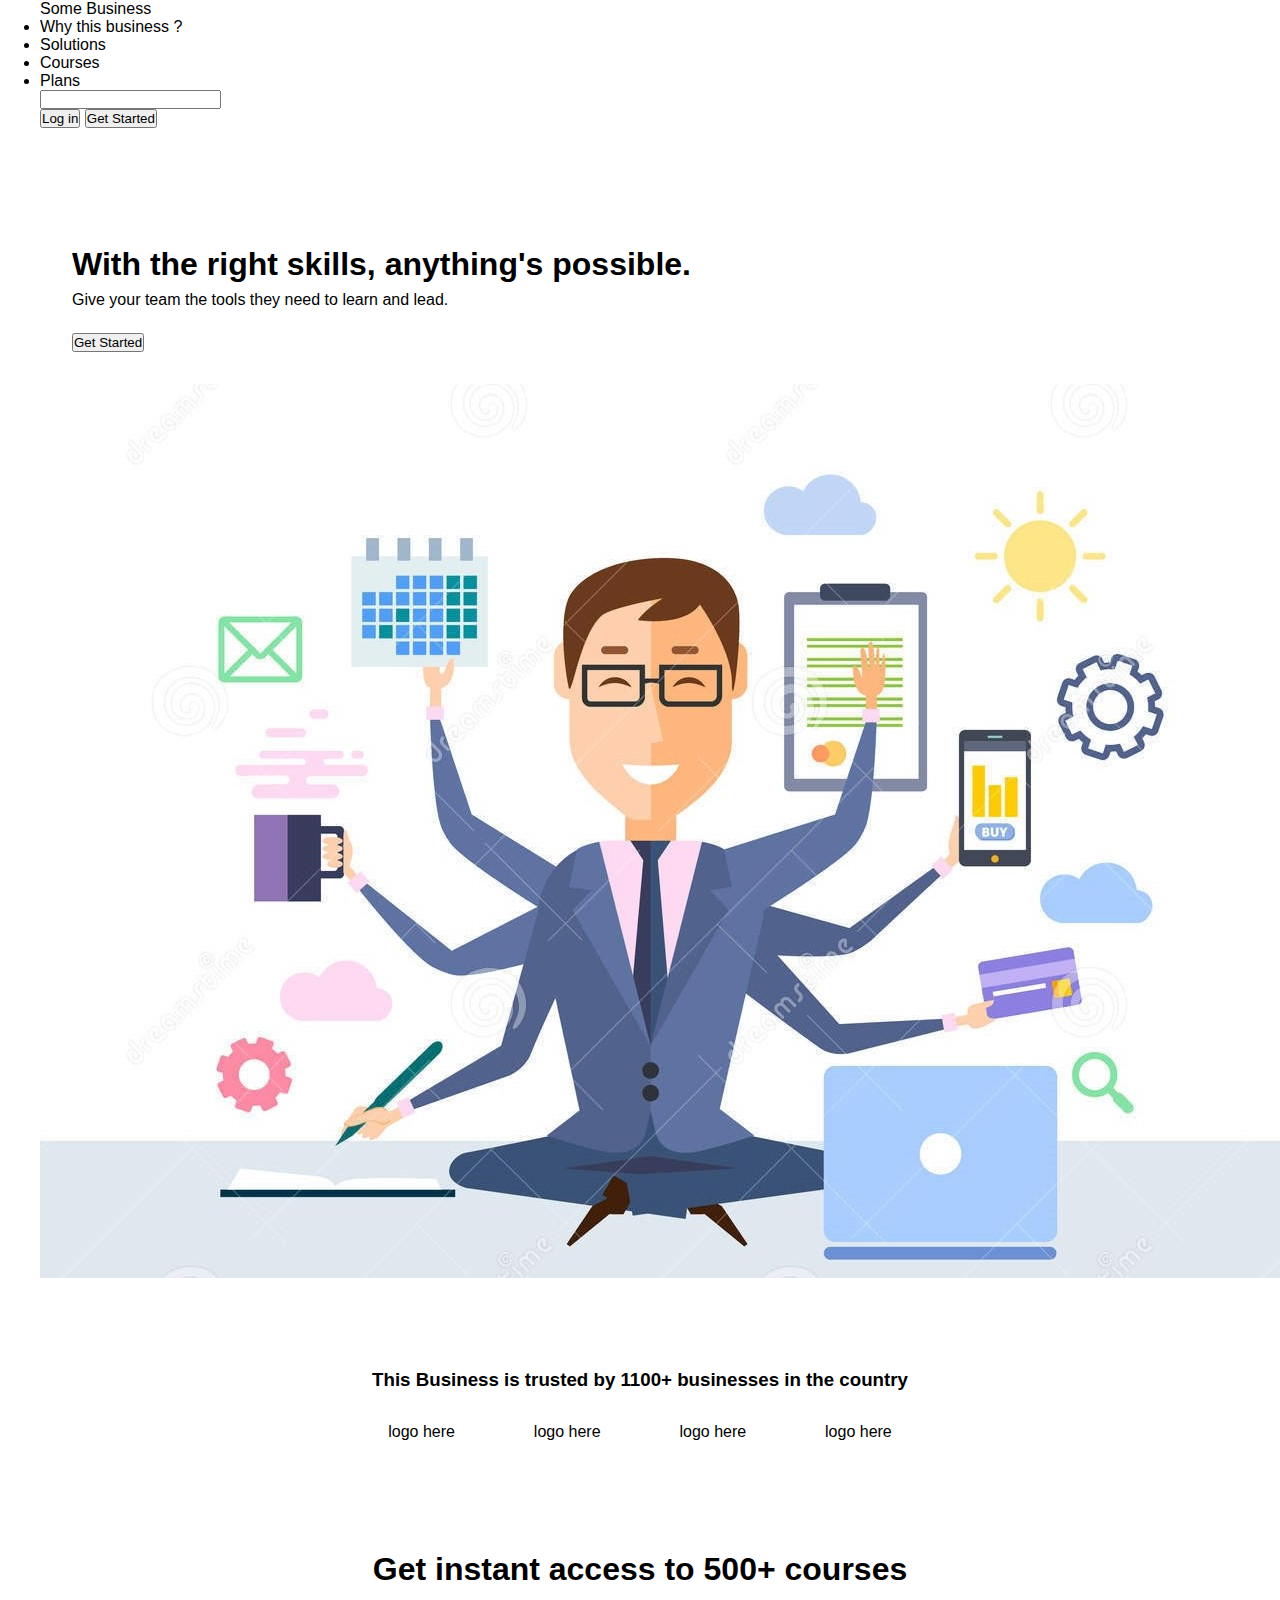
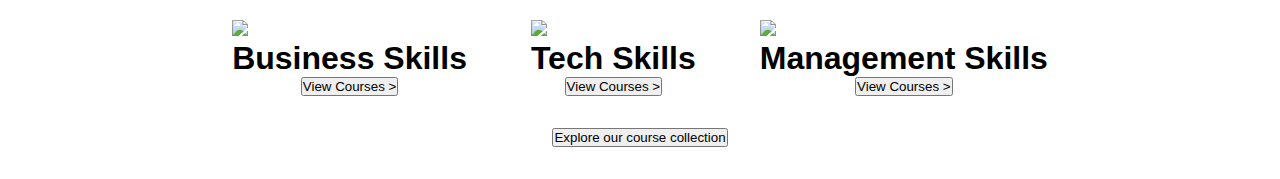
==== index.html @ 325062d9 "feat: homepage" ====
<!DOCTYPE html>
<html lang="en">
  <head>
    <meta charset="UTF-8" />
    <meta http-equiv="X-UA-Compatible" content="IE=edge" />
    <meta name="viewport" content="width=device-width, initial-scale=1.0" />
    <link
      rel="stylesheet"
      href="https://ui-library-demo.netlify.app/src/components/ui-lib.css"
    />
    <link rel="stylesheet" href="/style.css" />
    <title>Ecommmerce</title>
  </head>
  <body>
    <div class="header-wrapper">
      <header class="header">
        <a href="$" class="header-brand h3">Some Business</a>
        <nav class="header-nav">
          <ul>
            <li><a href="#">Why this business ?</a></li>
            <li><a href="#">Solutions</a></li>
            <li><a href="#">Courses</a></li>
            <li><a href="#">Plans</a></li>
          </ul>
        </nav>
        <div class="header-search-wrapper">
          <label for="search"><i class="fas fa-search"></i></label>
          <input type="text" id="search" />
        </div>
        <div class="header-ctas">
          <button class="btn btn-outline-primary">Log in</button>
          <button class="btn btn-solid-primary">Get Started</button>
        </div>
      </header>
    </div>
    <div class="grid-two-columns main-banner">
      <div class="banner-content">
        <h1>With the right skills, anything's possible.</h1>
        <p>Give your team the tools they need to learn and lead.</p>

        <button class="btn btn-outline-primary">Get Started</button>
      </div>
      <div class="main-banner-img-wrapper">
        <img
          src="/assets/multiple skill.jpg"
          alt="man with multiple skill"
          class="responsive-img"
        />
      </div>
    </div>
    <div class="text-center">
      <h3>This Business is trusted by 1100+ businesses in the country</h3>
      <div class="logos-wrapper">
        <div class="logo-img-wrapper">logo here</div>
        <div class="logo-img-wrapper">logo here</div>
        <div class="logo-img-wrapper">logo here</div>
        <div class="logo-img-wrapper">logo here</div>
      </div>
    </div>
    <section class="courses">
      <h1 class="text-center h3">Get instant access to 500+ courses</h1>
      <div class="wrapper">
        <div class="card">
          <img
            class="responsive-img"
            src="http://www.atics.sr/wp-content/themes/aaika/assets/images/default.png"
          />
          <div class="card-details">
            <h1 class="card-title">Business Skills</h1>
            <div class="card-buttons">
              <button class="btn btn-link-primary">View Courses ></button>
            </div>
          </div>
        </div>

        <div class="card">
          <img
            class="responsive-img"
            src="http://www.atics.sr/wp-content/themes/aaika/assets/images/default.png"
          />
          <div class="card-details">
            <h1 class="card-title">Tech Skills</h1>
            <div class="card-buttons">
              <button class="btn btn-link-primary">View Courses ></button>
            </div>
          </div>
        </div>

        <div class="card">
          <img
            class="responsive-img"
            src="http://www.atics.sr/wp-content/themes/aaika/assets/images/default.png"
          />
          <div class="card-details">
            <h1 class="card-title">Management Skills</h1>
            <div class="card-buttons">
              <button class="btn btn-link-primary">View Courses ></button>
            </div>
          </div>
        </div>
      </div>
      <button class="btn btn-solid-primary">
        Explore our course collection
      </button>
    </section>
  </body>
</html>
---- style.css ----
* {
  margin: 0;
  padding: 0;
  box-sizing: border-box;
}
body {
  font-family: sans-serif;
}

a {
  text-decoration: none;
  color: inherit;
}

.header-wrapper {
  border-bottom: 1px solid var(--GRAY);
}

.header {
  align-items: center;
  margin: 0 auto;
  max-width: 1200px;
}

.header .header-search-wrapper {
  flex-shrink: 5;
}

/* BANNER */

.main-banner {
  max-width: 1200px;
  margin: auto;
  padding: 5.4rem 0;
}

.banner-content {
  padding: 2rem;
  display: flex;
  flex-direction: column;
  justify-content: center;
  align-items: flex-start;
  gap: 0.5rem;
}

.banner-content button {
  margin-top: 1rem;
}

.text-center {
  text-align: center;
}

/* LOGOS */

.logos-wrapper {
  padding: 2rem;
  margin: 0 auto;
  justify-content: center;
  display: flex;
  max-width: 1200px;
  gap: 2rem;
}

.logo-img-wrapper {
  overflow: hidden;
  width: 10%;
  height: 4rem;
  background-color: var(--GRAY);
}

/* Courses */
.courses {
  padding: 2rem;
  display: flex;
  flex-direction: column;
  align-items: center;
  gap: 2rem;
}

.courses .wrapper {
  display: flex;
  justify-content: center;
  gap: 4rem;
}

.card {
  border: none;
}

.card .card-details {
  text-align: center;
}

.card-buttons {
  justify-content: center;
}
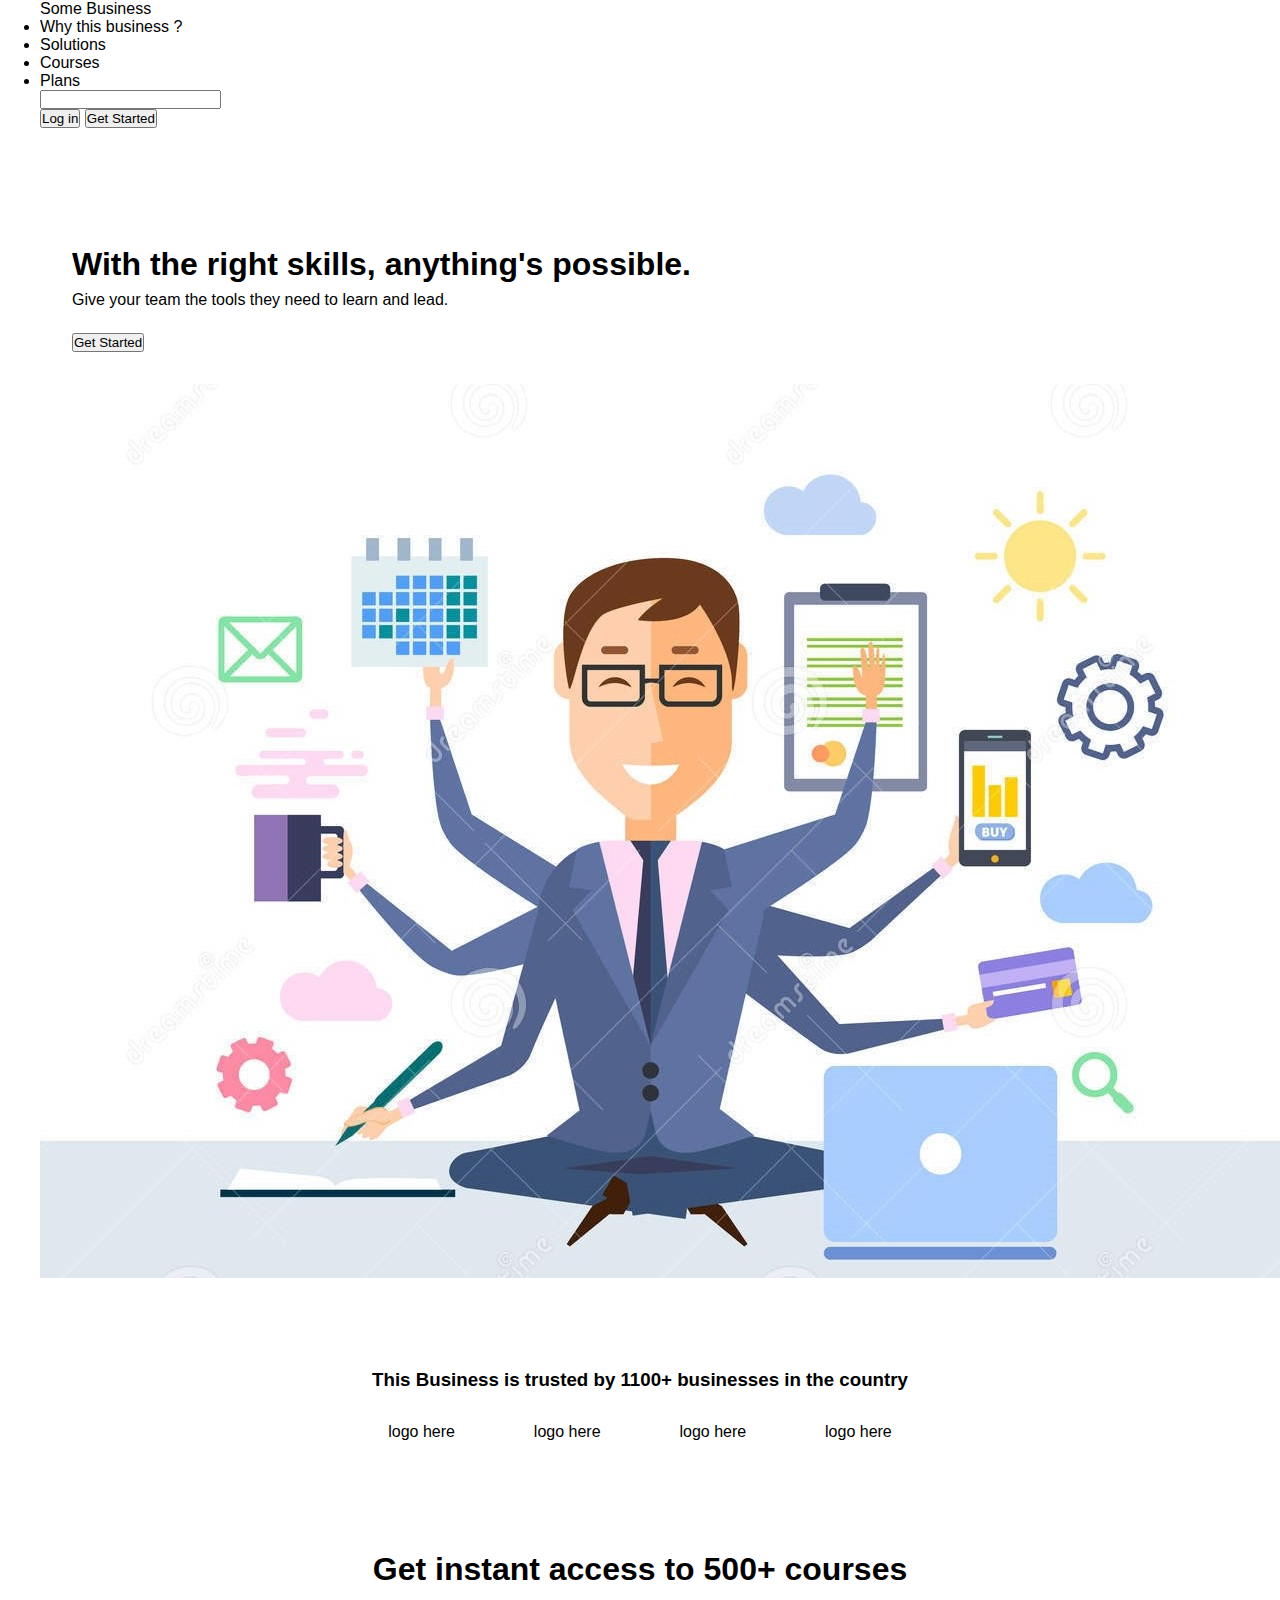
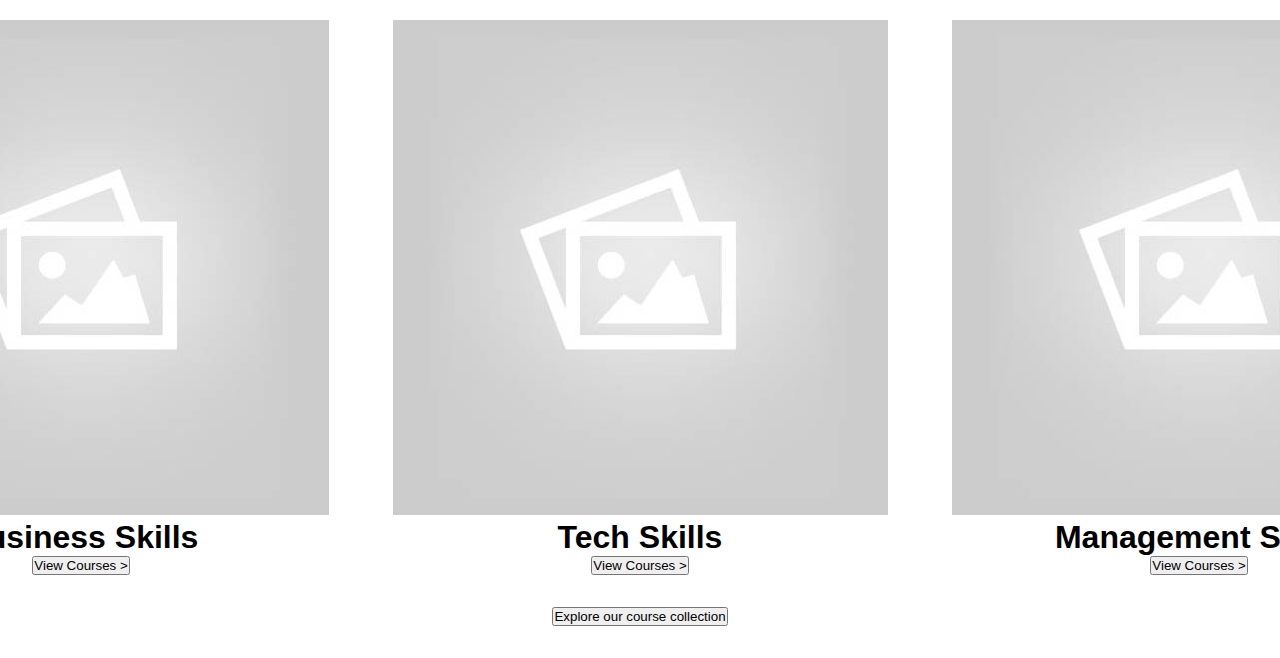
==== commit 32bbccfa: "update: course img src" ====
--- a/index.html
+++ b/index.html
@@ -61,10 +61,7 @@
       <h1 class="text-center h3">Get instant access to 500+ courses</h1>
       <div class="wrapper">
         <div class="card">
-          <img
-            class="responsive-img"
-            src="http://www.atics.sr/wp-content/themes/aaika/assets/images/default.png"
-          />
+          <img class="responsive-img" src="/assets/default.png" />
           <div class="card-details">
             <h1 class="card-title">Business Skills</h1>
             <div class="card-buttons">
@@ -74,10 +71,7 @@
         </div>
 
         <div class="card">
-          <img
-            class="responsive-img"
-            src="http://www.atics.sr/wp-content/themes/aaika/assets/images/default.png"
-          />
+          <img class="responsive-img" src="/assets/default.png" />
           <div class="card-details">
             <h1 class="card-title">Tech Skills</h1>
             <div class="card-buttons">
@@ -87,10 +81,7 @@
         </div>
 
         <div class="card">
-          <img
-            class="responsive-img"
-            src="http://www.atics.sr/wp-content/themes/aaika/assets/images/default.png"
-          />
+          <img class="responsive-img" src="/assets/default.png" />
           <div class="card-details">
             <h1 class="card-title">Management Skills</h1>
             <div class="card-buttons">
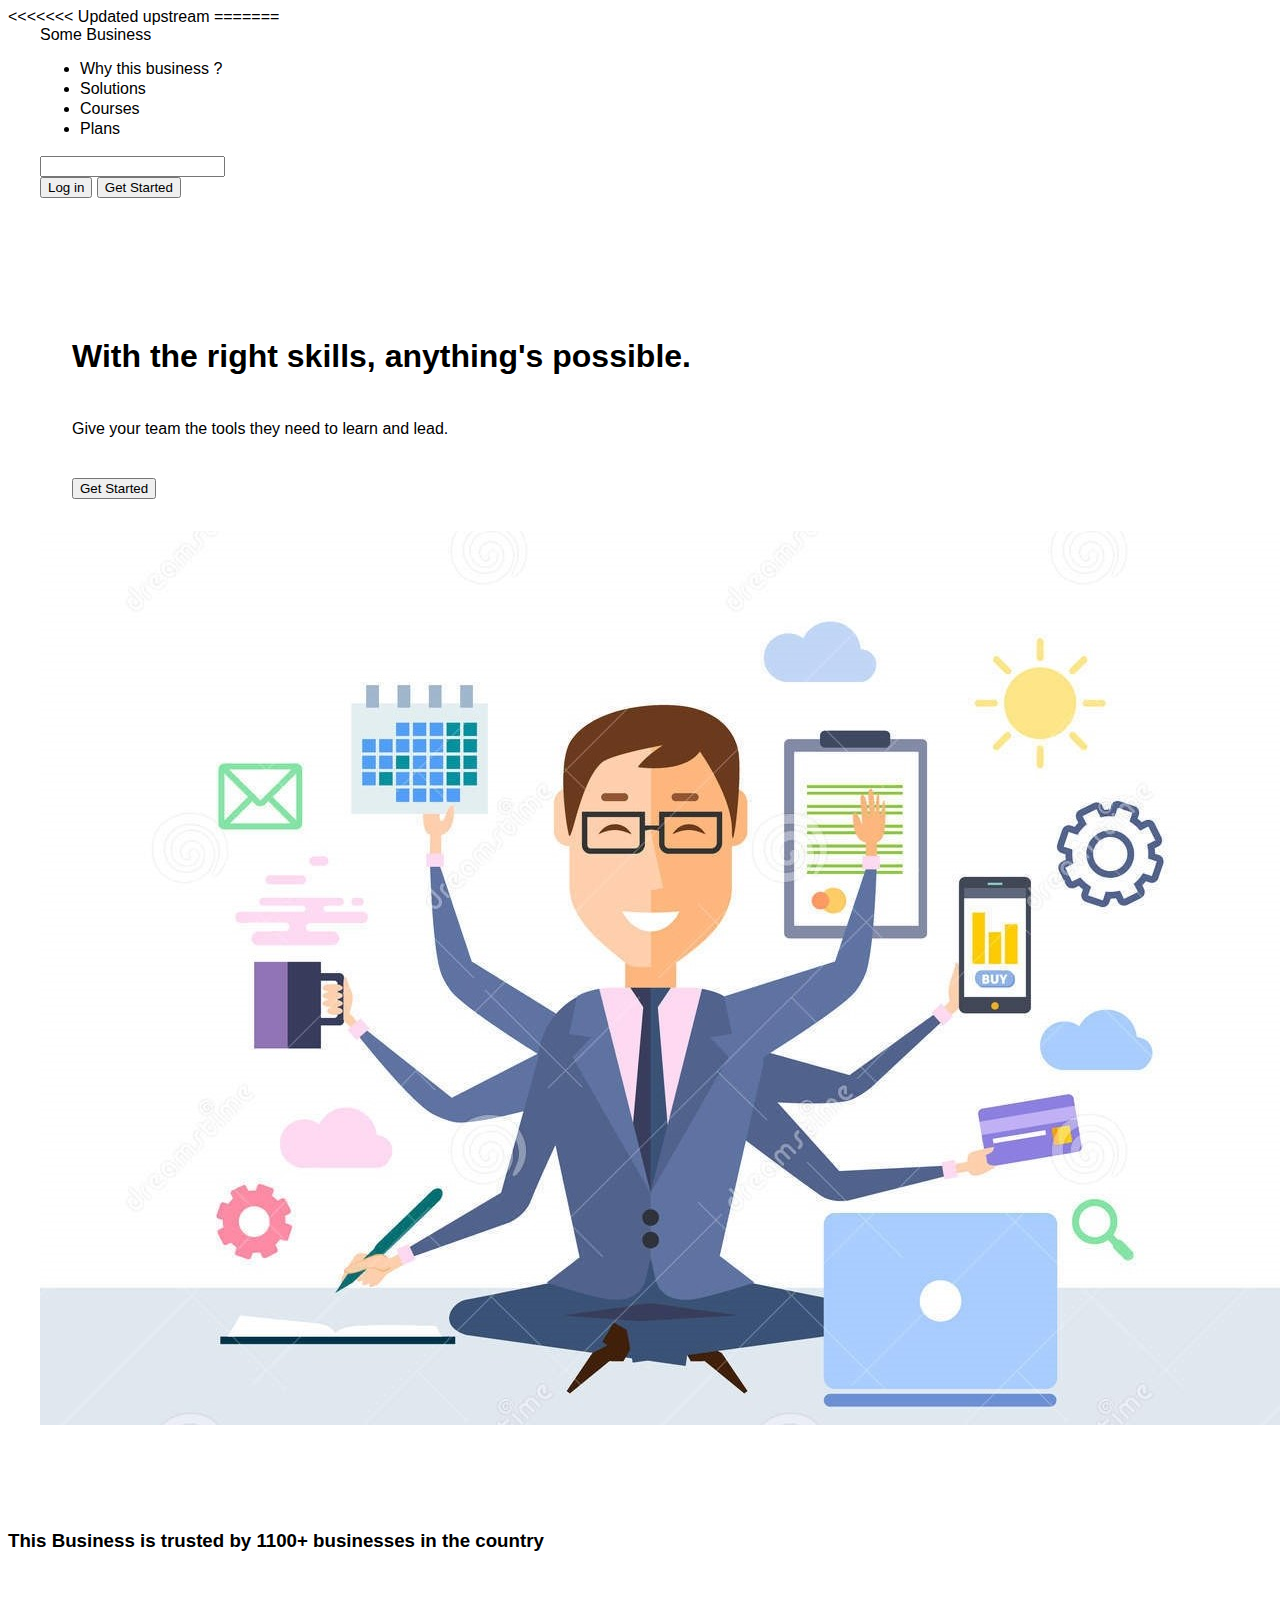
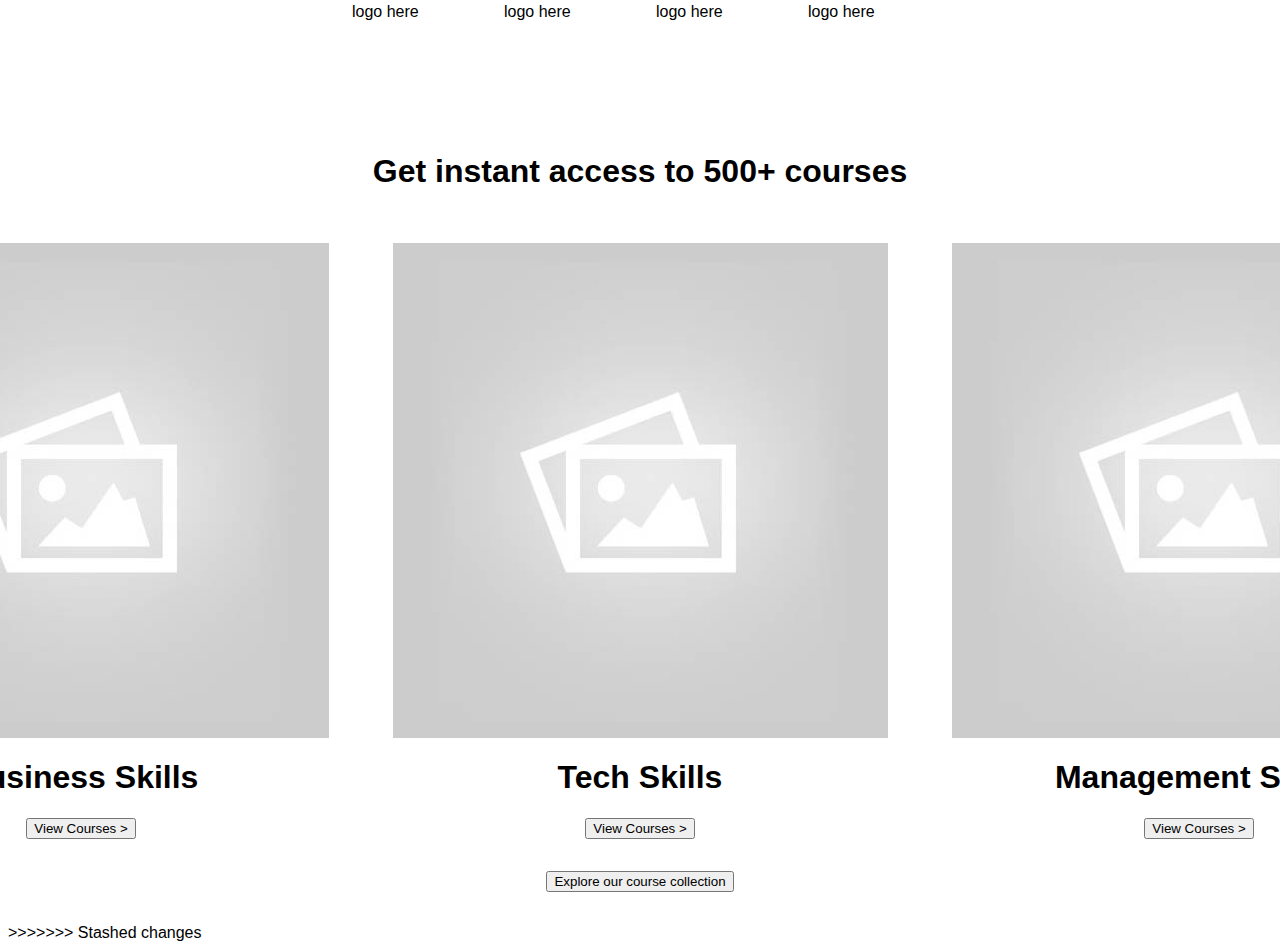
==== commit 5d881393: "homepage" ====
--- a/index.html
+++ b/index.html
@@ -1,14 +1,13 @@
+<<<<<<< Updated upstream
+=======
 <!DOCTYPE html>
 <html lang="en">
   <head>
     <meta charset="UTF-8" />
     <meta http-equiv="X-UA-Compatible" content="IE=edge" />
     <meta name="viewport" content="width=device-width, initial-scale=1.0" />
-    <link
-      rel="stylesheet"
-      href="https://ui-library-demo.netlify.app/src/components/ui-lib.css"
-    />
     <link rel="stylesheet" href="/style.css" />
+    <link rel="stylesheet" href="/homepage.css" />
     <title>Ecommmerce</title>
   </head>
   <body>
@@ -96,3 +95,4 @@
     </section>
   </body>
 </html>
+>>>>>>> Stashed changes
--- a/style.css
+++ b/style.css
@@ -1,3 +1,10 @@
+<<<<<<< Updated upstream
+=======
+/* Reset + Header  */
+@import url("https://ui-library-demo.netlify.app/src/components/ui-lib.css");
+
+/* Reset */
+
 * {
   margin: 0;
   padding: 0;
@@ -12,6 +19,37 @@
   color: inherit;
 }
 
+/* flex utilities */
+
+.flex {
+  display: flex;
+  gap: 2rem;
+}
+
+.flex-column {
+  display: flex;
+  flex-direction: column;
+  gap: 2rem;
+}
+
+.flex-wrap {
+  flex-wrap: wrap;
+}
+
+.flex-justify-content-center {
+  justify-content: center;
+}
+
+.flex-align-items-center {
+  align-items: center;
+}
+
+.flex-center {
+  justify-content: center;
+  align-items: center;
+}
+
+/* header */
 .header-wrapper {
   border-bottom: 1px solid var(--GRAY);
 }
@@ -22,76 +60,15 @@
   max-width: 1200px;
 }
 
+.header-nav li {
+  border-bottom: 2px solid transparent;
+}
+
 .header .header-search-wrapper {
   flex-shrink: 5;
 }
 
-/* BANNER */
-
-.main-banner {
-  max-width: 1200px;
-  margin: auto;
-  padding: 5.4rem 0;
+.header-ctas {
+  gap: 1rem;
 }
-
-.banner-content {
-  padding: 2rem;
-  display: flex;
-  flex-direction: column;
-  justify-content: center;
-  align-items: flex-start;
-  gap: 0.5rem;
-}
-
-.banner-content button {
-  margin-top: 1rem;
-}
-
-.text-center {
-  text-align: center;
-}
-
-/* LOGOS */
-
-.logos-wrapper {
-  padding: 2rem;
-  margin: 0 auto;
-  justify-content: center;
-  display: flex;
-  max-width: 1200px;
-  gap: 2rem;
-}
-
-.logo-img-wrapper {
-  overflow: hidden;
-  width: 10%;
-  height: 4rem;
-  background-color: var(--GRAY);
-}
-
-/* Courses */
-.courses {
-  padding: 2rem;
-  display: flex;
-  flex-direction: column;
-  align-items: center;
-  gap: 2rem;
-}
-
-.courses .wrapper {
-  display: flex;
-  justify-content: center;
-  gap: 4rem;
-}
-
-.card {
-  border: none;
-}
-
-.card .card-details {
-  text-align: center;
-}
-
-.card-buttons {
-  justify-content: center;
-}
+>>>>>>> Stashed changes
--- a/homepage.css
+++ b/homepage.css
@@ -0,0 +1,65 @@
+/* BANNER */
+
+.main-banner {
+  max-width: 1200px;
+  margin: auto;
+  padding: 5.4rem 0;
+}
+
+.banner-content {
+  padding: 2rem;
+  display: flex;
+  flex-direction: column;
+  justify-content: center;
+  align-items: flex-start;
+  gap: 0.5rem;
+}
+
+.banner-content button {
+  margin-top: 1rem;
+}
+
+/* LOGOS */
+
+.logos-wrapper {
+  padding: 2rem;
+  margin: 0 auto;
+  justify-content: center;
+  display: flex;
+  max-width: 1200px;
+  gap: 2rem;
+}
+
+.logo-img-wrapper {
+  overflow: hidden;
+  width: 10%;
+  height: 4rem;
+  background-color: var(--GRAY);
+}
+
+/* Courses */
+.courses {
+  padding: 2rem;
+  display: flex;
+  flex-direction: column;
+  align-items: center;
+  gap: 2rem;
+}
+
+.courses .wrapper {
+  display: flex;
+  justify-content: center;
+  gap: 4rem;
+}
+
+.card {
+  border: none;
+}
+
+.card .card-details {
+  text-align: center;
+}
+
+.card-buttons {
+  justify-content: center;
+}
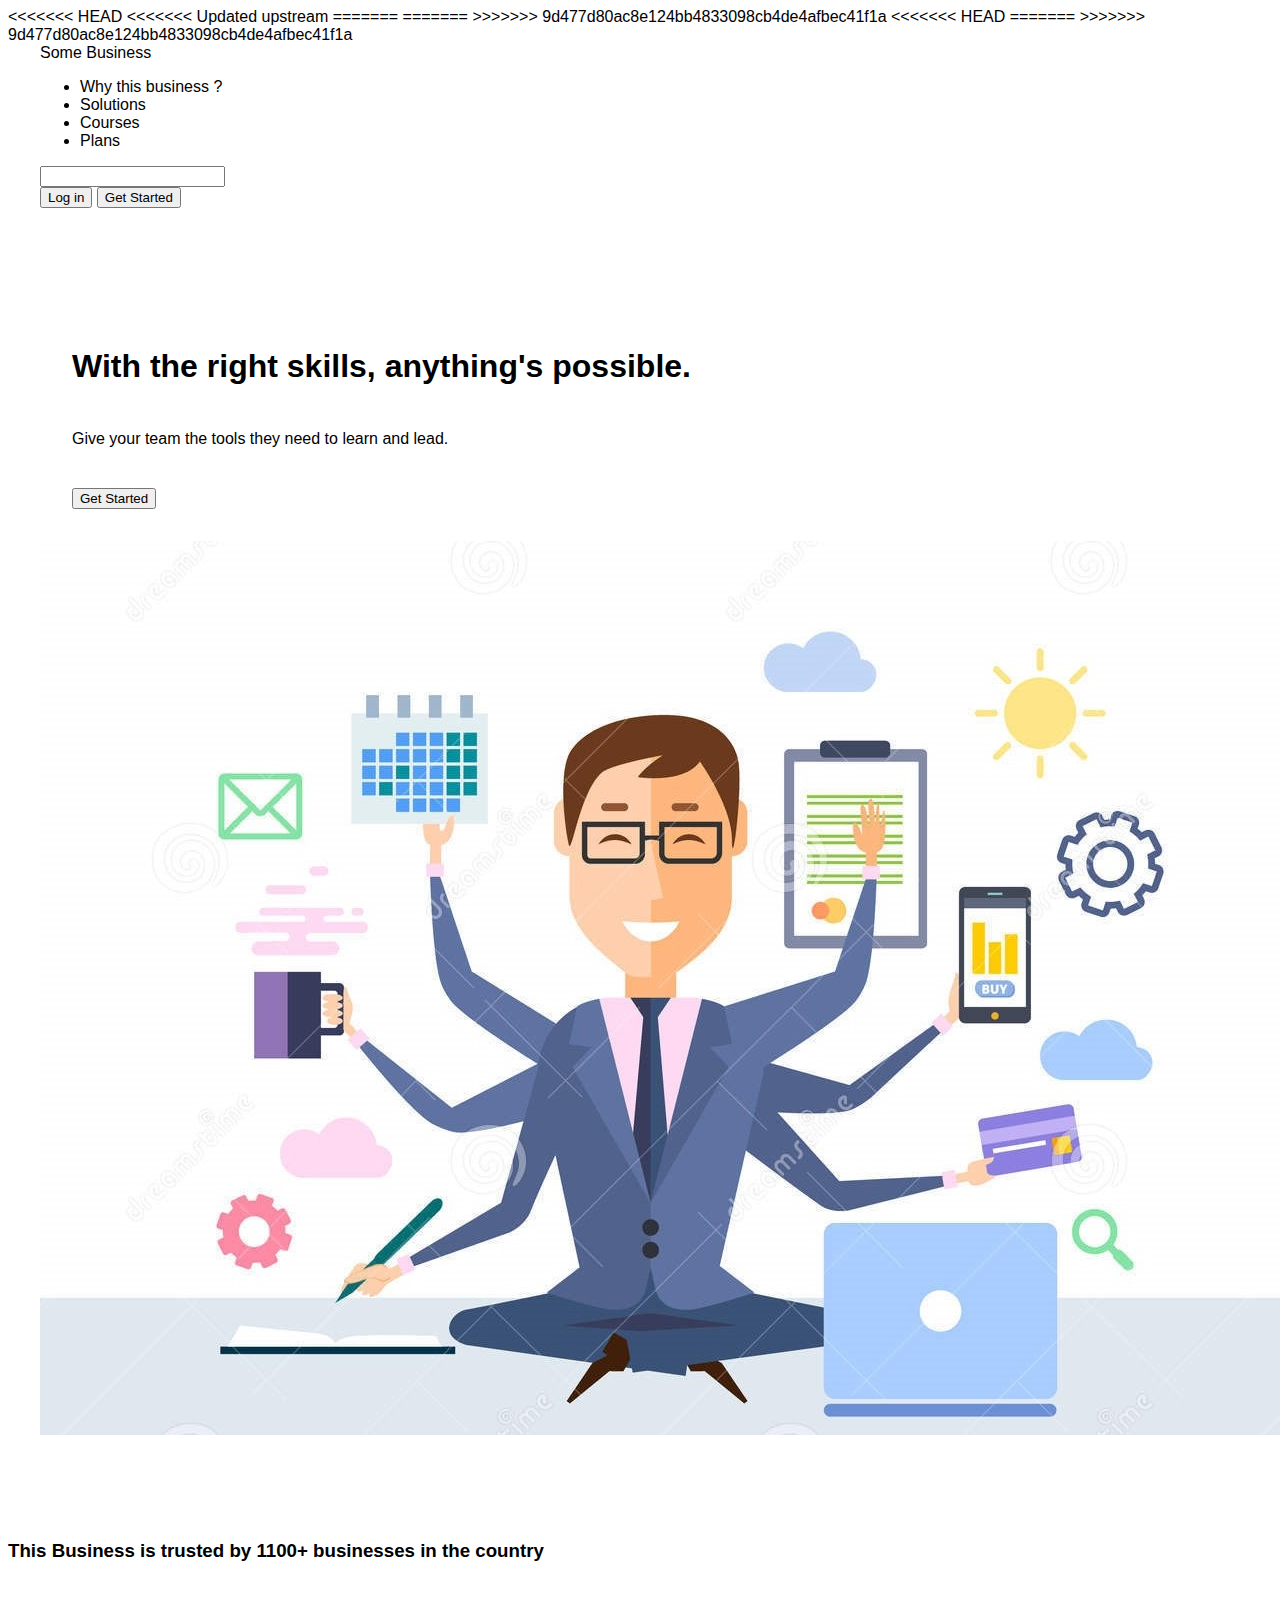
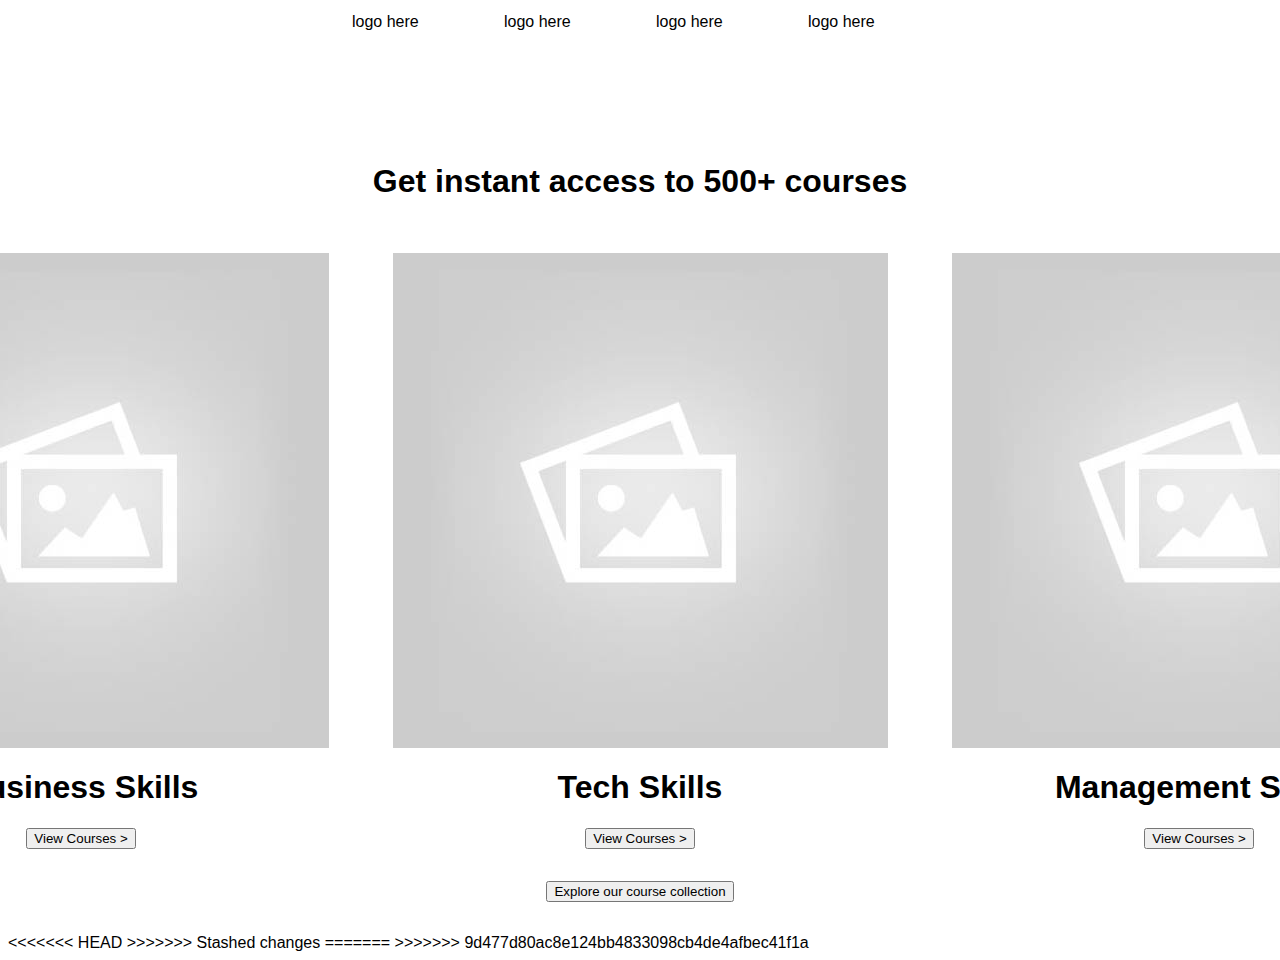
==== commit 8d40f419: "Merge branch 'dev' of https://github.com/pankaj-prog/Ecommerce into dev" ====
--- a/index.html
+++ b/index.html
@@ -1,11 +1,21 @@
+<<<<<<< HEAD
 <<<<<<< Updated upstream
 =======
+=======
+>>>>>>> 9d477d80ac8e124bb4833098cb4de4afbec41f1a
 <!DOCTYPE html>
 <html lang="en">
   <head>
     <meta charset="UTF-8" />
     <meta http-equiv="X-UA-Compatible" content="IE=edge" />
     <meta name="viewport" content="width=device-width, initial-scale=1.0" />
+<<<<<<< HEAD
+=======
+    <link
+      rel="stylesheet"
+      href="https://ui-library-demo.netlify.app/src/components/ui-lib.css"
+    />
+>>>>>>> 9d477d80ac8e124bb4833098cb4de4afbec41f1a
     <link rel="stylesheet" href="/style.css" />
     <link rel="stylesheet" href="/homepage.css" />
     <title>Ecommmerce</title>
@@ -95,4 +105,7 @@
     </section>
   </body>
 </html>
+<<<<<<< HEAD
 >>>>>>> Stashed changes
+=======
+>>>>>>> 9d477d80ac8e124bb4833098cb4de4afbec41f1a
--- a/style.css
+++ b/style.css
@@ -1,9 +1,13 @@
+<<<<<<< HEAD
 <<<<<<< Updated upstream
 =======
 /* Reset + Header  */
 @import url("https://ui-library-demo.netlify.app/src/components/ui-lib.css");
 
 /* Reset */
+=======
+/* Reset + Header  */
+>>>>>>> 9d477d80ac8e124bb4833098cb4de4afbec41f1a
 
 * {
   margin: 0;
@@ -19,6 +23,7 @@
   color: inherit;
 }
 
+<<<<<<< HEAD
 /* flex utilities */
 
 .flex {
@@ -50,6 +55,12 @@
 }
 
 /* header */
+=======
+.text-center {
+  text-align: center;
+}
+
+>>>>>>> 9d477d80ac8e124bb4833098cb4de4afbec41f1a
 .header-wrapper {
   border-bottom: 1px solid var(--GRAY);
 }
@@ -60,6 +71,7 @@
   max-width: 1200px;
 }
 
+<<<<<<< HEAD
 .header-nav li {
   border-bottom: 2px solid transparent;
 }
@@ -72,3 +84,8 @@
   gap: 1rem;
 }
 >>>>>>> Stashed changes
+=======
+.header .header-search-wrapper {
+  flex-shrink: 5;
+}
+>>>>>>> 9d477d80ac8e124bb4833098cb4de4afbec41f1a
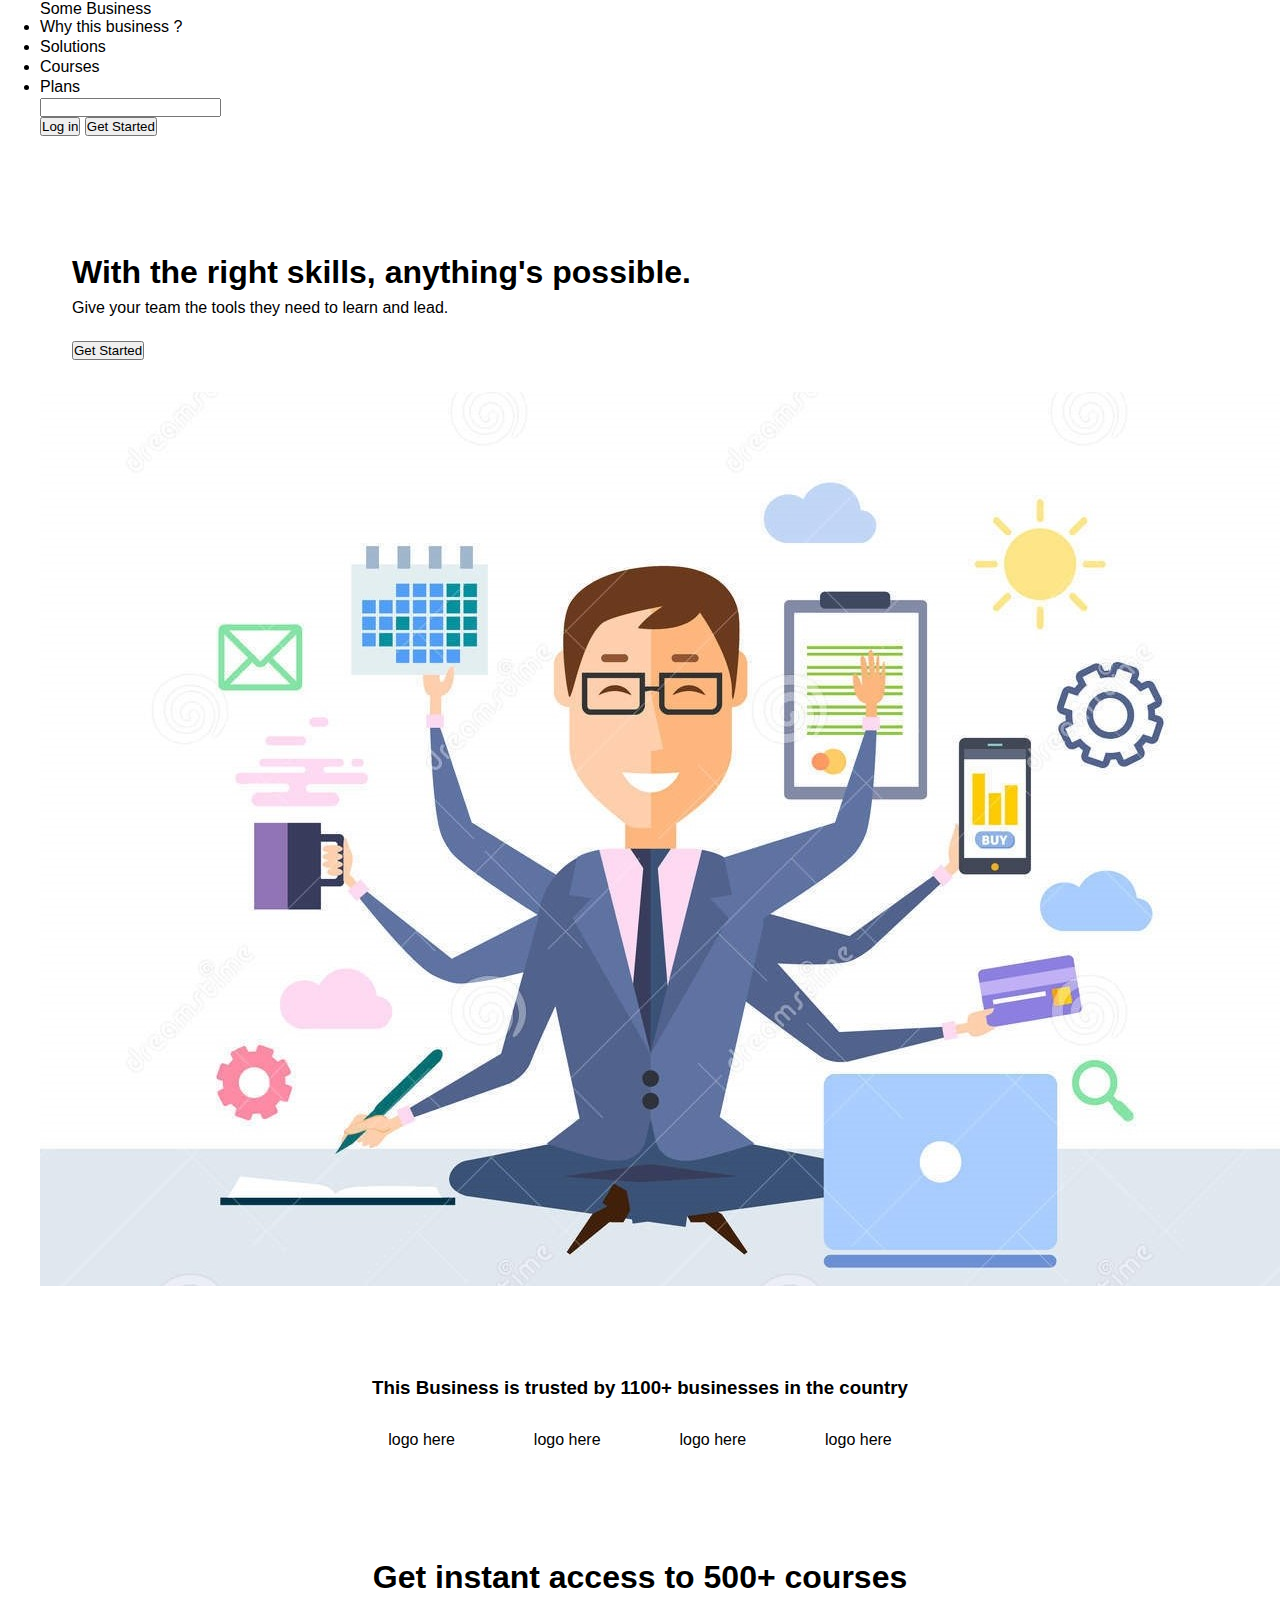
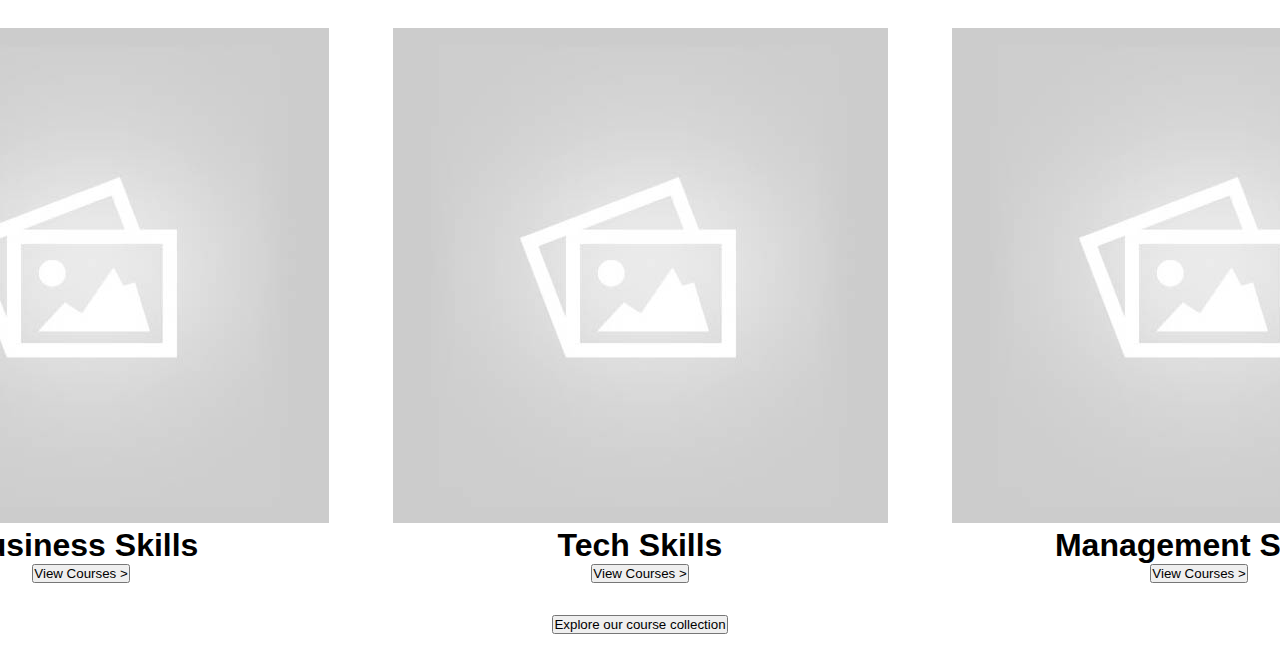
==== commit 9cafe991: "removed unused code" ====
--- a/index.html
+++ b/index.html
@@ -1,21 +1,13 @@
-<<<<<<< HEAD
-<<<<<<< Updated upstream
-=======
-=======
->>>>>>> 9d477d80ac8e124bb4833098cb4de4afbec41f1a
 <!DOCTYPE html>
 <html lang="en">
   <head>
     <meta charset="UTF-8" />
     <meta http-equiv="X-UA-Compatible" content="IE=edge" />
     <meta name="viewport" content="width=device-width, initial-scale=1.0" />
-<<<<<<< HEAD
-=======
     <link
       rel="stylesheet"
       href="https://ui-library-demo.netlify.app/src/components/ui-lib.css"
     />
->>>>>>> 9d477d80ac8e124bb4833098cb4de4afbec41f1a
     <link rel="stylesheet" href="/style.css" />
     <link rel="stylesheet" href="/homepage.css" />
     <title>Ecommmerce</title>
@@ -105,7 +97,3 @@
     </section>
   </body>
 </html>
-<<<<<<< HEAD
->>>>>>> Stashed changes
-=======
->>>>>>> 9d477d80ac8e124bb4833098cb4de4afbec41f1a
--- a/style.css
+++ b/style.css
@@ -1,13 +1,6 @@
-<<<<<<< HEAD
-<<<<<<< Updated upstream
-=======
-/* Reset + Header  */
+/* reset, utils and header styling */
+
 @import url("https://ui-library-demo.netlify.app/src/components/ui-lib.css");
-
-/* Reset */
-=======
-/* Reset + Header  */
->>>>>>> 9d477d80ac8e124bb4833098cb4de4afbec41f1a
 
 * {
   margin: 0;
@@ -23,7 +16,6 @@
   color: inherit;
 }
 
-<<<<<<< HEAD
 /* flex utilities */
 
 .flex {
@@ -55,12 +47,10 @@
 }
 
 /* header */
-=======
 .text-center {
   text-align: center;
 }
 
->>>>>>> 9d477d80ac8e124bb4833098cb4de4afbec41f1a
 .header-wrapper {
   border-bottom: 1px solid var(--GRAY);
 }
@@ -71,7 +61,6 @@
   max-width: 1200px;
 }
 
-<<<<<<< HEAD
 .header-nav li {
   border-bottom: 2px solid transparent;
 }
@@ -83,9 +72,7 @@
 .header-ctas {
   gap: 1rem;
 }
->>>>>>> Stashed changes
-=======
+
 .header .header-search-wrapper {
   flex-shrink: 5;
 }
->>>>>>> 9d477d80ac8e124bb4833098cb4de4afbec41f1a
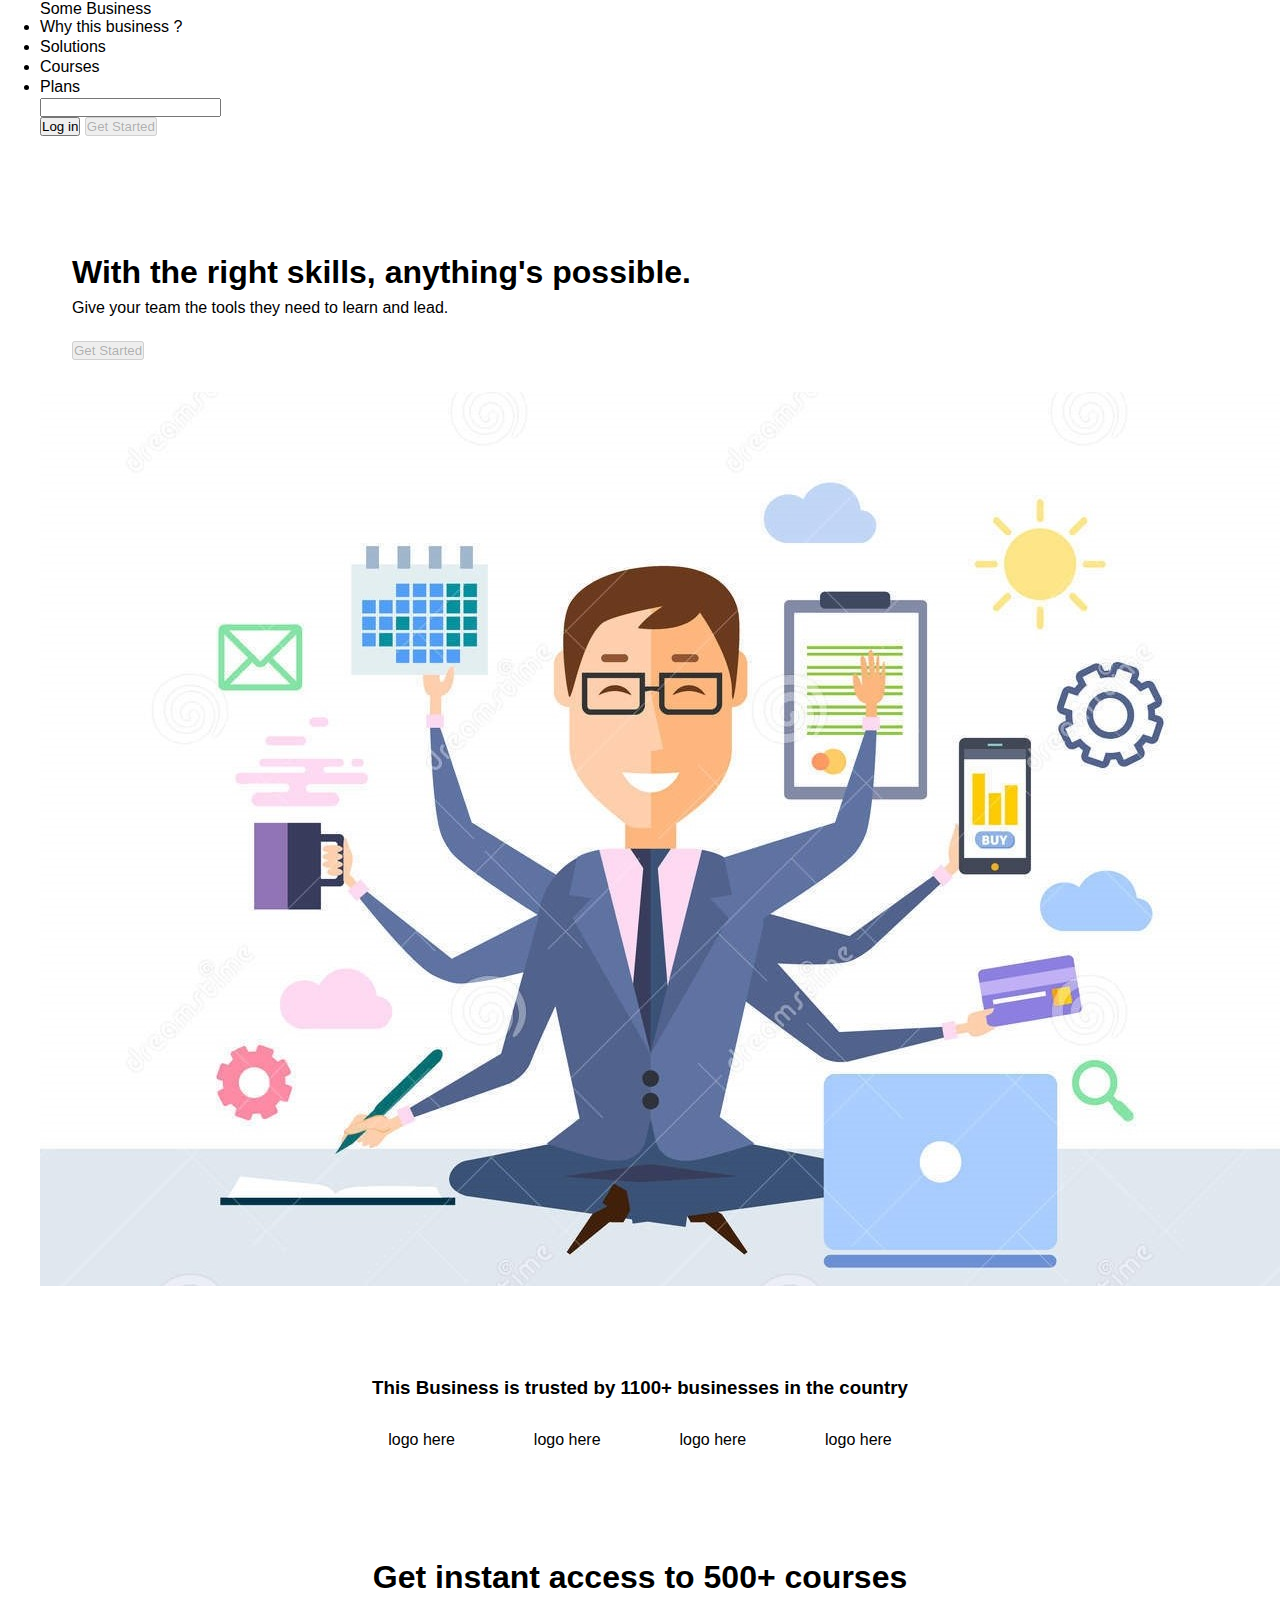
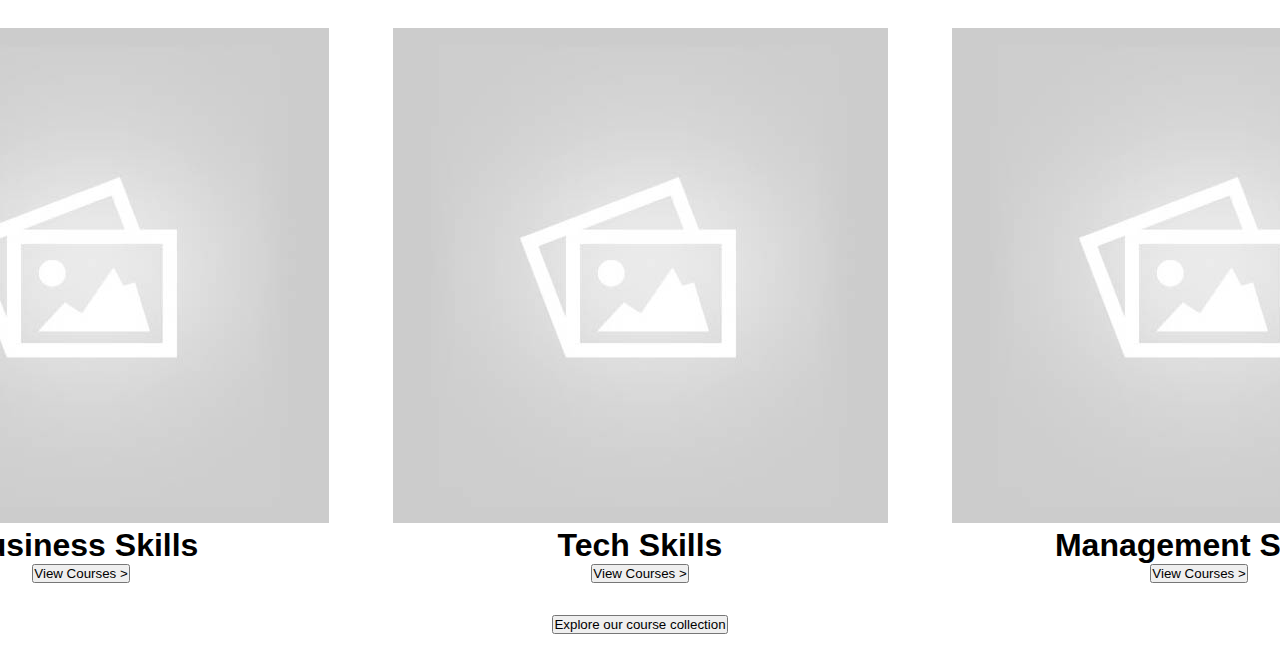
==== commit 2be1d867: "add links and logout on user icon" ====
--- a/index.html
+++ b/index.html
@@ -4,10 +4,6 @@
     <meta charset="UTF-8" />
     <meta http-equiv="X-UA-Compatible" content="IE=edge" />
     <meta name="viewport" content="width=device-width, initial-scale=1.0" />
-    <link
-      rel="stylesheet"
-      href="https://ui-library-demo.netlify.app/src/components/ui-lib.css"
-    />
     <link rel="stylesheet" href="/style.css" />
     <link rel="stylesheet" href="/homepage.css" />
     <title>Ecommmerce</title>
@@ -15,12 +11,12 @@
   <body>
     <div class="header-wrapper">
       <header class="header">
-        <a href="$" class="header-brand h3">Some Business</a>
+        <a href="/index.html" class="header-brand h3">Some Business</a>
         <nav class="header-nav">
           <ul>
             <li><a href="#">Why this business ?</a></li>
             <li><a href="#">Solutions</a></li>
-            <li><a href="#">Courses</a></li>
+            <li><a href="/product/product.html">Courses</a></li>
             <li><a href="#">Plans</a></li>
           </ul>
         </nav>
@@ -29,8 +25,10 @@
           <input type="text" id="search" />
         </div>
         <div class="header-ctas">
-          <button class="btn btn-outline-primary">Log in</button>
-          <button class="btn btn-solid-primary">Get Started</button>
+          <button class="btn btn-outline-primary">
+            <a href="/authentication/login.html">Log in</a>
+          </button>
+          <button class="btn btn-solid-primary" disabled>Get Started</button>
         </div>
       </header>
     </div>
@@ -38,8 +36,7 @@
       <div class="banner-content">
         <h1>With the right skills, anything's possible.</h1>
         <p>Give your team the tools they need to learn and lead.</p>
-
-        <button class="btn btn-outline-primary">Get Started</button>
+        <button class="btn btn-outline-primary" disabled>Get Started</button>
       </div>
       <div class="main-banner-img-wrapper">
         <img
@@ -66,7 +63,9 @@
           <div class="card-details">
             <h1 class="card-title">Business Skills</h1>
             <div class="card-buttons">
-              <button class="btn btn-link-primary">View Courses ></button>
+              <button class="btn btn-link-primary">
+                <a href="/product/product.html#courses">View Courses ></a>
+              </button>
             </div>
           </div>
         </div>
@@ -76,7 +75,9 @@
           <div class="card-details">
             <h1 class="card-title">Tech Skills</h1>
             <div class="card-buttons">
-              <button class="btn btn-link-primary">View Courses ></button>
+              <button class="btn btn-link-primary">
+                <a href="/product/product.html#courses">View Courses ></a>
+              </button>
             </div>
           </div>
         </div>
@@ -86,13 +87,15 @@
           <div class="card-details">
             <h1 class="card-title">Management Skills</h1>
             <div class="card-buttons">
-              <button class="btn btn-link-primary">View Courses ></button>
+              <button class="btn btn-link-primary">
+                <a href="/product/product.html#courses">View Courses ></a>
+              </button>
             </div>
           </div>
         </div>
       </div>
       <button class="btn btn-solid-primary">
-        Explore our course collection
+        <a href="/product/product.html">Explore our course collection </a>
       </button>
     </section>
   </body>
--- a/style.css
+++ b/style.css
@@ -1,6 +1,6 @@
 /* reset, utils and header styling */
 
-@import url("https://ui-library-demo.netlify.app/src/components/ui-lib.css");
+@import url("https://adaptiveui.netlify.app/src/components/ui-lib.css");
 
 * {
   margin: 0;
@@ -16,6 +16,9 @@
   color: inherit;
 }
 
+button:disabled {
+  cursor: not-allowed;
+}
 /* flex utilities */
 
 .flex {
@@ -65,14 +68,41 @@
   border-bottom: 2px solid transparent;
 }
 
-.header .header-search-wrapper {
-  flex-shrink: 5;
-}
-
 .header-ctas {
   gap: 1rem;
 }
 
 .header .header-search-wrapper {
   flex-shrink: 5;
+  flex-grow: 2;
 }
+
+.header-icon-btn {
+  padding: 0;
+  border: none;
+}
+
+.header-icon-btn i:hover {
+  color: var(--GRAY);
+}
+
+.user-wrapper {
+  position: relative;
+}
+
+.popup {
+  display: none;
+  background-color: var(--WHITE);
+  font-size: 0.87rem;
+  box-shadow: 0px 0px 8px 0px var(--GRAY);
+  border-radius: 4px;
+  padding: 1rem;
+  width: max-content;
+  gap: 1rem;
+}
+
+.user-wrapper:hover .popup {
+  display: flex;
+  flex-direction: column;
+  position: absolute;
+}
